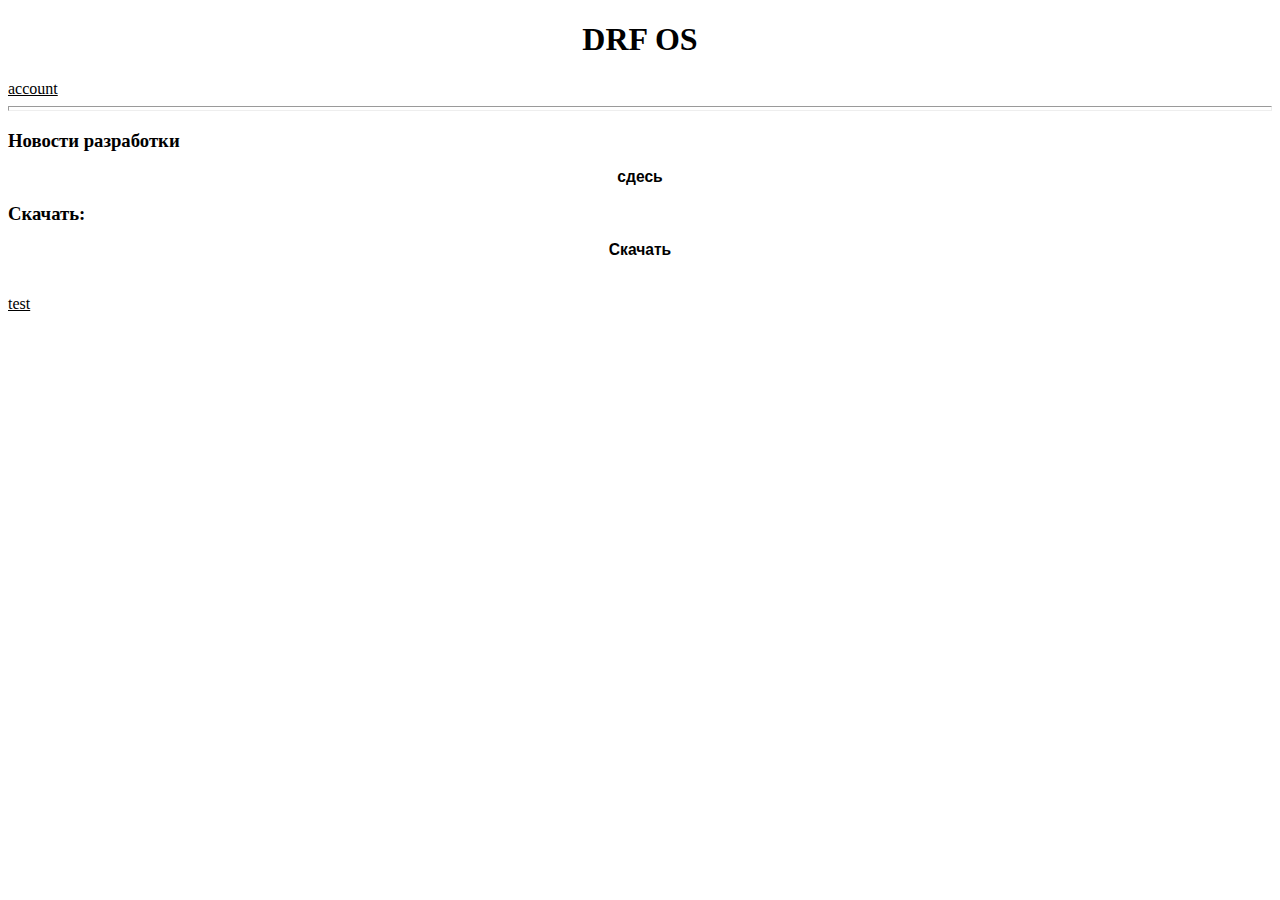
==== index.html @ 944454ac "Update index.html" ====
<!doctype html>
<html>
<head>
  <title>DRF OS</title>
  <meta charset="utf-8">
  <link rel="stylesheet" href="res/style/tg.css">
  <link rel="stylesheet" href="res/style/div.css">
</head>
<body>
  <script src="https://telegram.org/js/telegram-web-app.js">//скрипт на "window.Telegram.WebApp"</script>
  <script>
    let tg = window.Telegram.WebApp;//Записал window.Telelgram.Web.App в переменную tg, дабы использовать в начале "tg.чтото"
    tg.BackButton.hide();
    tg.MainButton.show();
    tg.MainButton.text = "🔒Аккаунт🔓";
    tg.MainButton.onClick(function() {
      window.location.href = 'user.html';
    });
  </script>
  <h1 align="center">DRF OS</h1><a href="user.html">account</a>
  <hr size="5">
  <h3>Новости разработки 
  <a href="news.html"><button><h3>сдесь</h3></button></a>
  Скачать:
  <a href="download/"><button><h3>Скачать</h3></button></a></h3>
  <a href="test.html">test</a>
</body>
</html>
---- res/style/tg.css ----
a {
color: var(--tg-theme-link-color);
}

h1 {
color: var(--tg-theme-text-color);
}

h3 {
color: var(--tg-theme-text-color);
}

p {
color: var(--tg-theme-hint-color);
}

button {
color: var(--tg-theme-text-color);
background: var(--tg-theme-button-color);
border: none;
width: 100%;
border-radius: 15px;
}
  
body {
bgcolor: var(--tg-theme-bg-color);
}
---- res/style/div.css ----
.down{
    position:absolute;
    top:50%
    left: 00%
    transform: translate(-50%, -50%);
}
.down a{
color: gray;
}

.user {
border: 5px ridge #000;
background-color: gray;
padding: 0.5rem;
display: flex;
flex-direction: column;
}
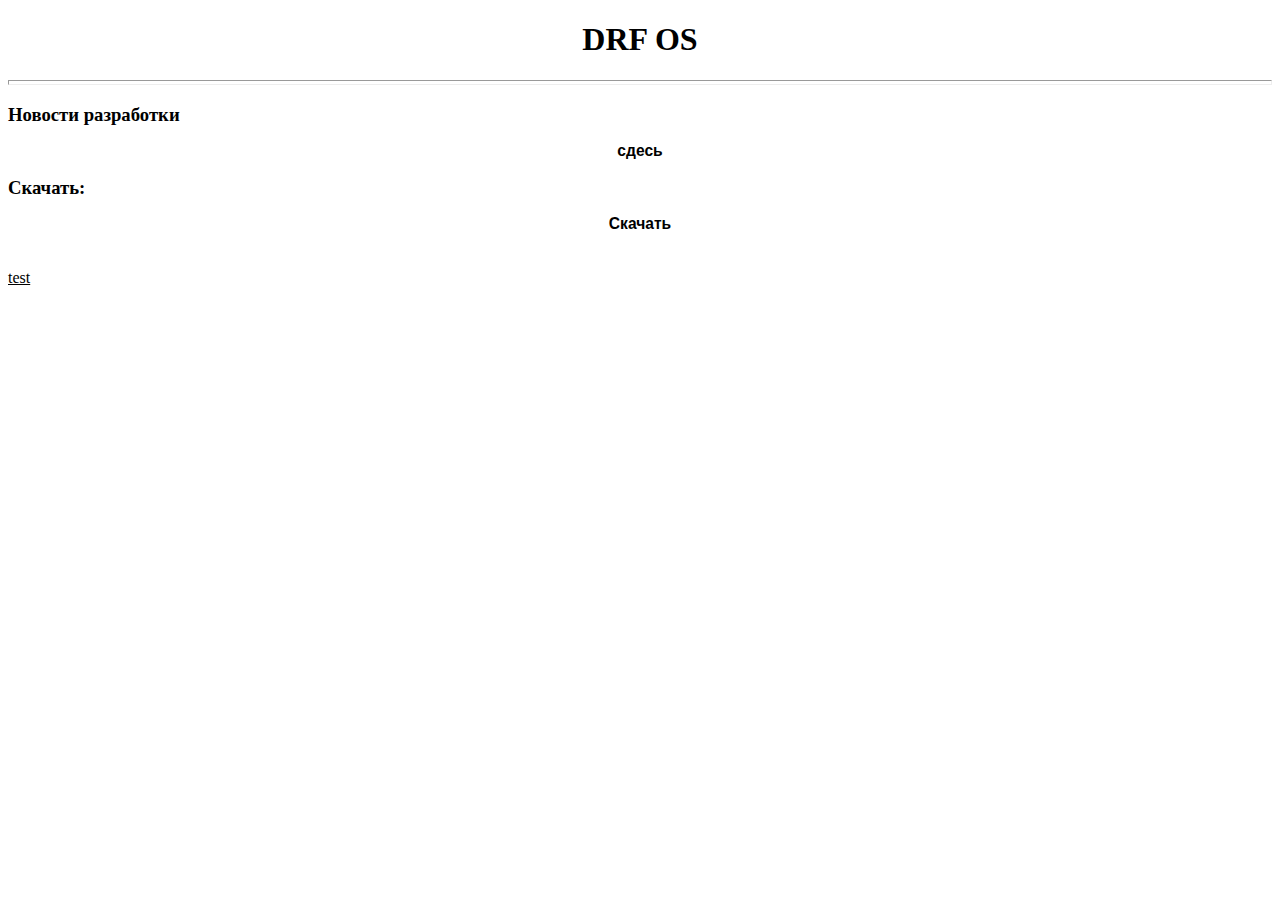
==== commit 088b36cd: "Update index.html" ====
--- a/index.html
+++ b/index.html
@@ -17,7 +17,7 @@
       window.location.href = 'user.html';
     });
   </script>
-  <h1 align="center">DRF OS</h1><a href="user.html">account</a>
+  <h1 align="center">DRF OS</h1>
   <hr size="5">
   <h3>Новости разработки 
   <a href="news.html"><button><h3>сдесь</h3></button></a>
